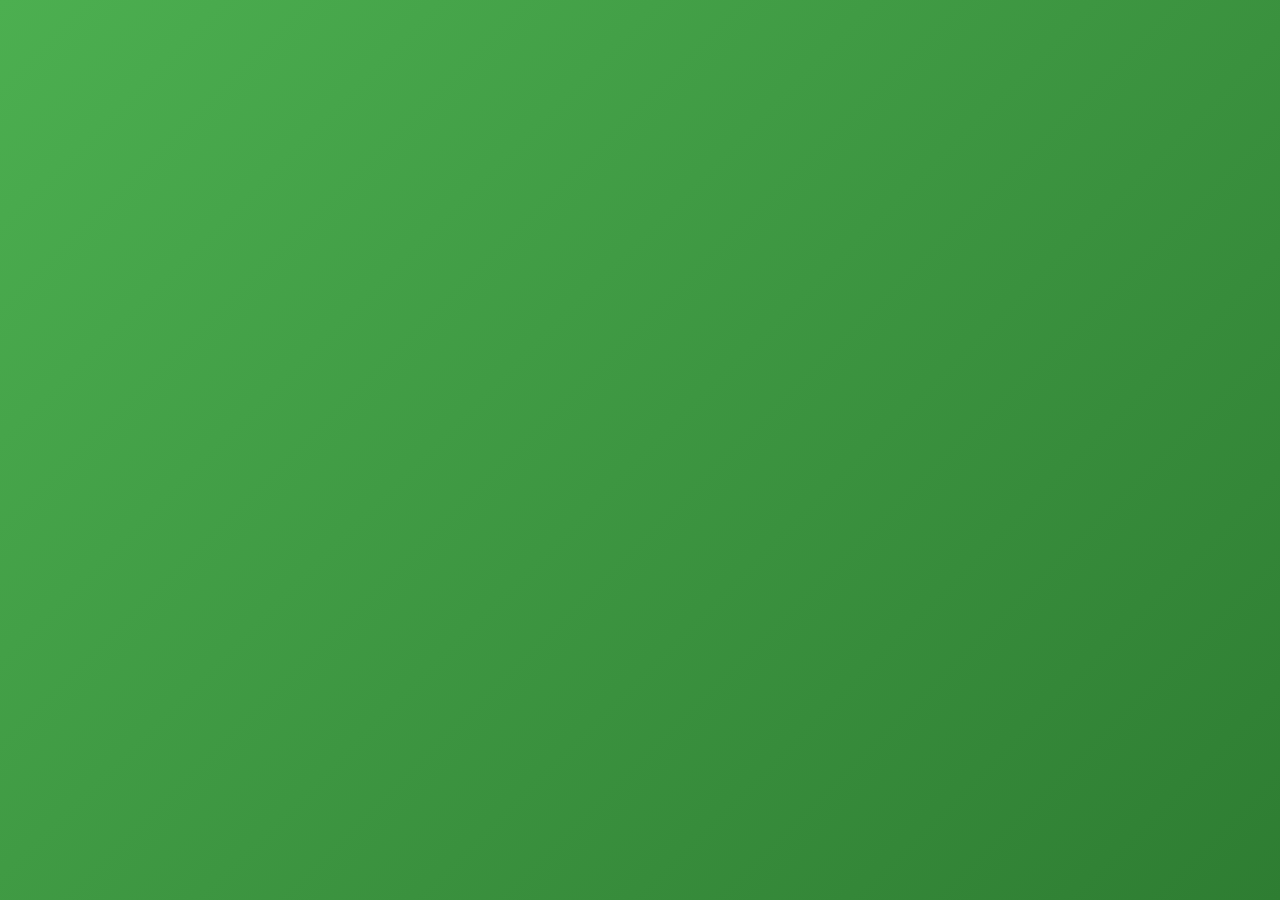
==== contact.html @ 33238fc4 "Html_Dashboard" ====
<!DOCTYPE html>
<html lang="en">
<head>
    <meta charset="UTF-8">
    <meta name="viewport" content="width=device-width, initial-scale=1.0">
    <title>Contact</title>
    <link rel="stylesheet" href="CSS/style.css">
</head>
<body>
    
</body>
</html>
---- CSS/style.css ----
* {
    margin: 0;
    padding: 0;
    box-sizing: border-box;
    font-family: 'Courier New', Courier, monospace;
}

body {
    display: flex;
    height: 100vh;
    background: linear-gradient(135deg, #4CAF50, #2E7D32);
    color: white;
}

.sidebar {
    width: 0;
    background: rgba(0, 0, 0, 0.2);
    backdrop-filter: blur(10px);
    padding: 20px;
    display: flex;
    flex-direction: column;
    align-items: center;
    transition: width 0.3s ease;
    overflow: hidden;
}

.sidebar-header {
    display: flex;
    flex-direction: column;
    align-items: center;
}

.logo {
    width: 80px;
    margin-bottom: 10px;
}
.header-content{
    padding:30px;
}

.logo{
}

h2 {
    font-size: 1.5rem;
    margin-bottom: 20px;
}

button.toggle-btn {
    background-color: transparent;
    border: none;
    color: white;
    font-size: 2rem;
    cursor: pointer;
    margin-bottom: 20px;
}

nav ul {
    list-style: none;
    width: 100%;
    padding: 0;
    display: block;
}

nav ul li {
    margin: 15px 0;
    text-align: center;
}

.nav-link {
    text-decoration: none;
    color: white;
    font-size: 1.2rem;
    transition: color 0.3s ease-in-out;
}

.nav-link:hover {
    color: #ffdd57;
}

.content {
    flex: 1;
    display: flex;
    flex-direction: column;
    justify-content: center;
    align-items: center;
    text-align: center;
    animation: fadeIn 1.5s ease-in-out;
    padding-left: 20px;
}

h1 {
    font-size: 2.5rem;
}

p {
    font-size: 1.2rem;
    margin: 10px 0 20px;
}

li, ul {
    list-style-type: none;
}

.datetime {
    background: rgba(255, 255, 255, 0.2);
    padding: 10px 20px;
    border-radius: 10px;
    font-size: 1.2rem;
}

.team {
    margin-top: 5vw;
}

.team-member {
    padding: 0.5rem;
}

#navMenu {
    display: none;
}

.sidebar.open {
    width: 260px;
}

.sidebar.open #navMenu {
    display: block;
}
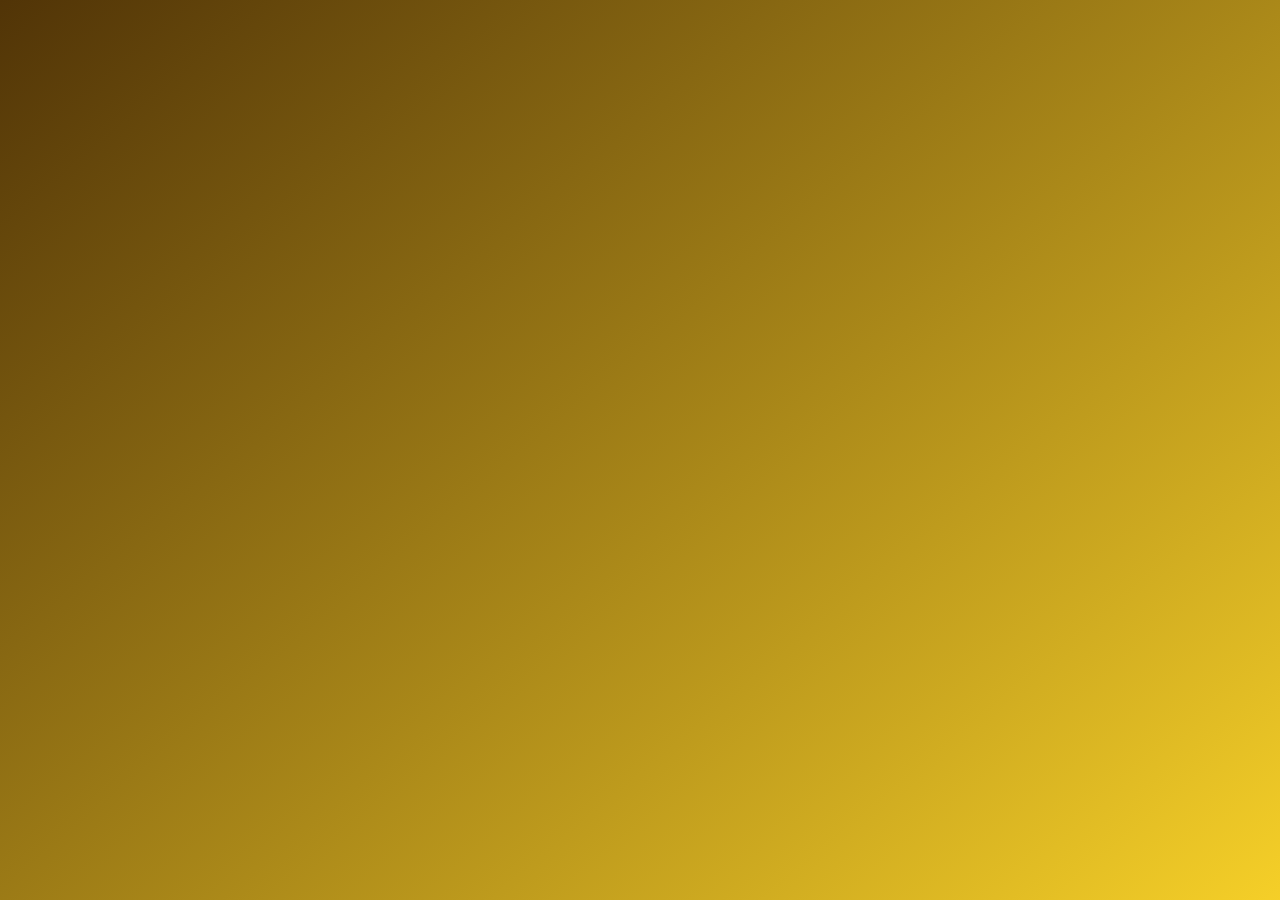
==== commit d2bddcb4: "kleuren toegevoegd" ====
--- a/contact.html
+++ b/contact.html
@@ -1,5 +1,5 @@
 <!DOCTYPE html>
-<html lang="en">
+<html lang="nl">
 <head>
     <meta charset="UTF-8">
     <meta name="viewport" content="width=device-width, initial-scale=1.0">
--- a/CSS/style.css
+++ b/CSS/style.css
@@ -6,9 +6,10 @@
 }
 
 body {
+    overflow: hidden;
     display: flex;
     height: 100vh;
-    background: linear-gradient(135deg, #4CAF50, #2E7D32);
+    background: linear-gradient(140deg,  #513407, #f5cf28);
     color: white;
 }
 
@@ -30,16 +31,22 @@
     align-items: center;
 }
 
-.logo {
-    width: 80px;
+.Logo {
+    margin-left: -20px;
+    margin-top: -37px;
+    width: 15vw;
     margin-bottom: 10px;
+}
+.hexagon {
+    margin-left: 900px;
+    position: absolute;
+    height: 800px;
+margin-top: -50px;
 }
 .header-content{
     padding:30px;
 }
 
-.logo{
-}
 
 h2 {
     font-size: 1.5rem;
